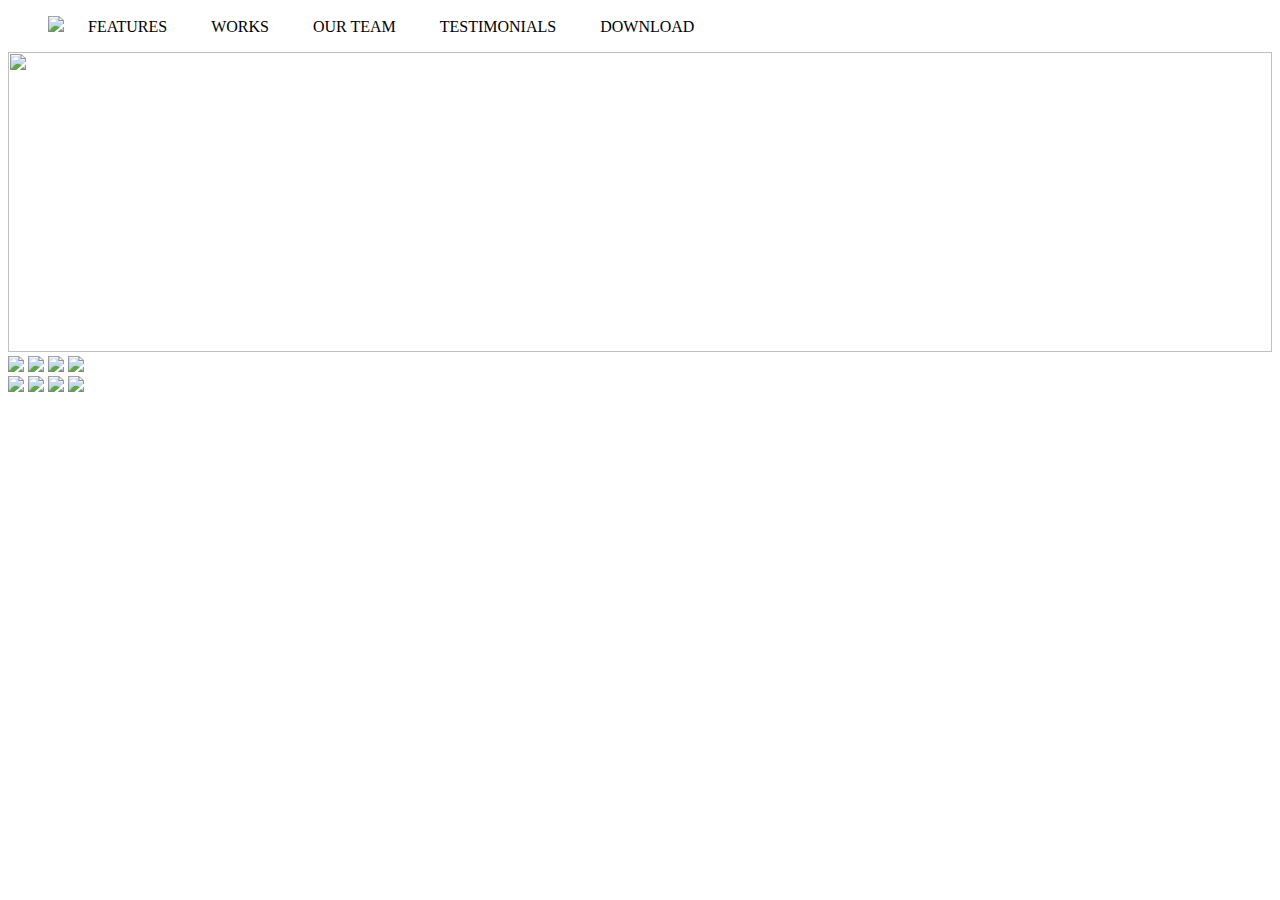
==== web.html @ abd2b7c8 "Creating Basic HTML-CSS page" ====
<!DOCTYPE html>
<html>
<head>
	<style>
		li{
			display: inline;
			padding: 20px;
		}

		li a{
			padding-right: 60px;
			display: block;
		}

		.center{

			position: absolute;
			color: white;
			top: 20%;
  			left: 50%;
  			transform: translate(-50%, -50%);
  			font-family: 'Open Sans', sans-serif;
  			font-size:40px;
			
		}
		ul{

			background-image: url(''G:\Basic Training\HTML-source\images\banner.jpg'');
		}

	</style>

	<title></title>
</head>
<body>

	<ul>
		<img src="G:\Basic Training\HTML-source\images\logo.png">
		<li>FEATURES</li>
		<li>WORKS</li>
		<li>OUR TEAM</li>
		<li>TESTIMONIALS</li>
		<li>DOWNLOAD</li>
	</ul>

	<div>
		<img src="G:\Basic Training\HTML-source\images\banner.jpg" width="100%" height=300px>
		<div class="center">
			<center>YOUR FAVORITE ONE PAGE MULTI PURPOSE TEMPLATE</center>
			<center style="font-size: 15px">It is a long established fact that a reader will be distracted by the readable content of a page when looking at its layout. The point of using Lorem Ipsum is that it
			</center>
		</div>
	</div>

	<div>

	</div>


	<table style="width: 100%">
		
	</table>


	<div>
		<div>
			<img src="G:\Basic Training\HTML-source\images\work-1.jpg">
			<img src="G:\Basic Training\HTML-source\images\work-2.jpg">
			<img src="G:\Basic Training\HTML-source\images\work-3.jpg">
			<img src="G:\Basic Training\HTML-source\images\work-4.jpg">
		</div>
		
		<div>
			<img src="G:\Basic Training\HTML-source\images\work-5.jpg">
			<img src="G:\Basic Training\HTML-source\images\work-6.jpg">
			<img src="G:\Basic Training\HTML-source\images\work-7.jpg">
			<img src="G:\Basic Training\HTML-source\images\work-8.jpg">
		</div>	
	</div>

</body>
</html>
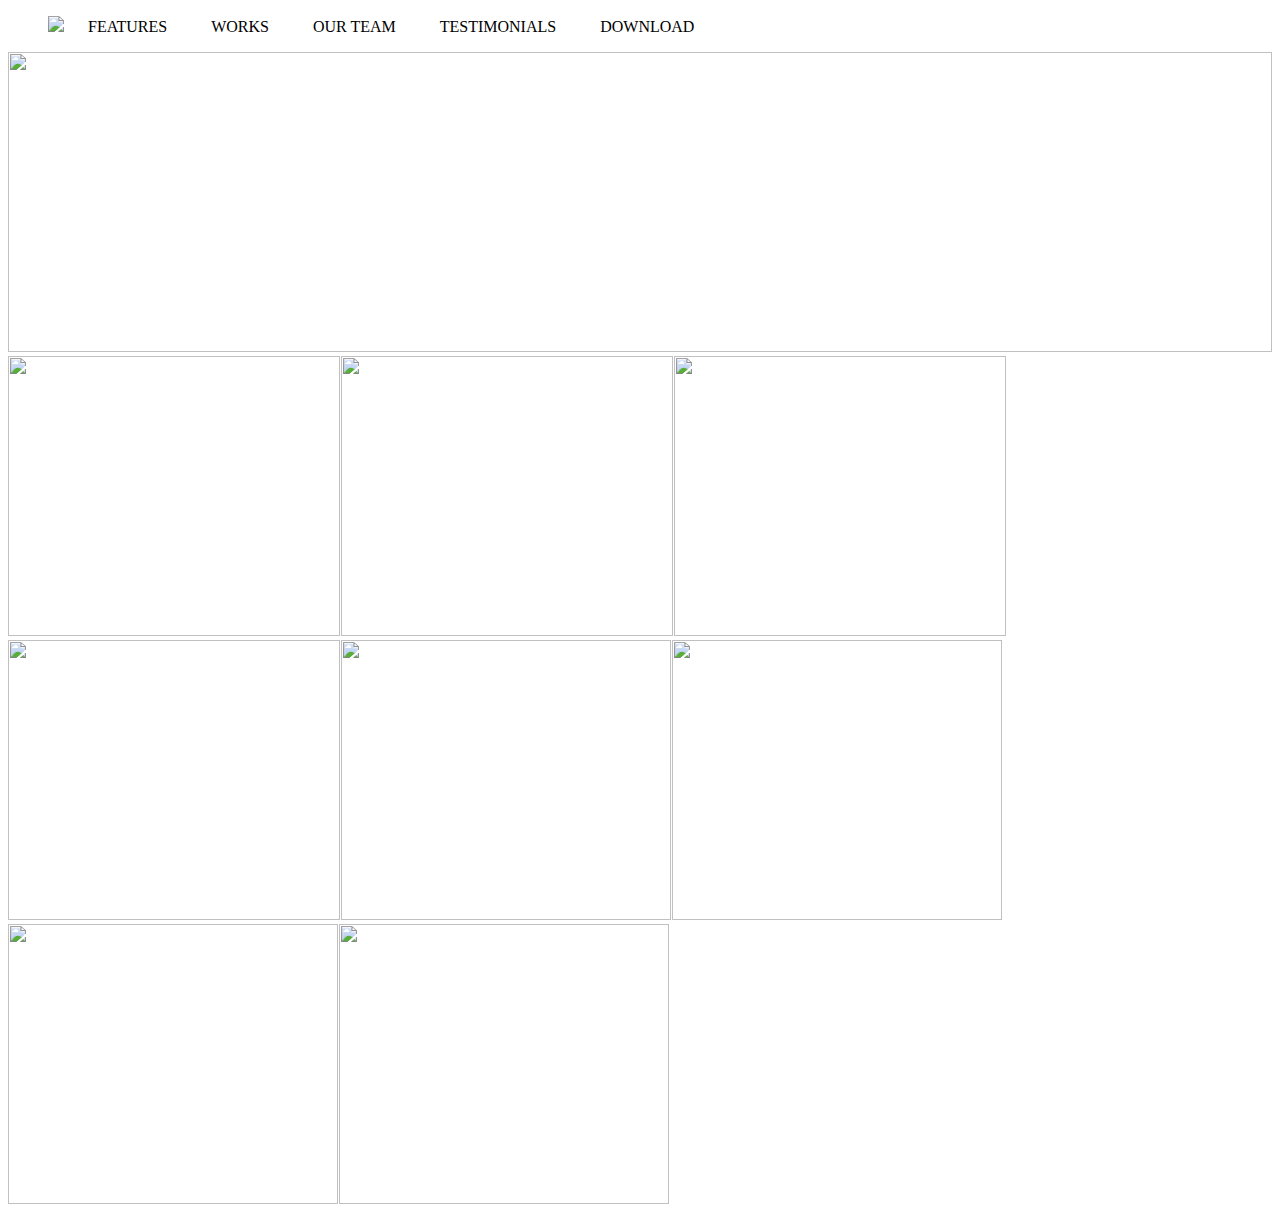
==== commit c0a21be3: "Adding Images side by side" ====
--- a/web.html
+++ b/web.html
@@ -58,25 +58,18 @@
 
 
 	<table style="width: 100%">
-		
+		<tr>
+			<img src="G:\Basic Training\HTML-source\images\work-1.jpg" style="height: 280px;width: 332px;padding-right: 1px">
+			<img src="G:\Basic Training\HTML-source\images\work-2.jpg" style="height: 280px;width: 332px;padding-right: 1px">
+			<img src="G:\Basic Training\HTML-source\images\work-3.jpg" style="height: 280px;width: 332px;padding-right: 1px">
+			<img src="G:\Basic Training\HTML-source\images\work-4.jpg" style="height: 280px;width: 332px;padding-right: 1px">
+		</tr>
+		<tr>
+			<img src="G:\Basic Training\HTML-source\images\work-5.jpg" style="height: 280px;width: 330px;padding-right: 1px">
+			<img src="G:\Basic Training\HTML-source\images\work-6.jpg" style="height: 280px;width: 330px;padding-right: 1px">
+			<img src="G:\Basic Training\HTML-source\images\work-7.jpg" style="height: 280px;width: 330px;padding-right: 1px">
+			<img src="G:\Basic Training\HTML-source\images\work-8.jpg" style="height: 280px;width: 330px">
+		</tr>
 	</table>
-
-
-	<div>
-		<div>
-			<img src="G:\Basic Training\HTML-source\images\work-1.jpg">
-			<img src="G:\Basic Training\HTML-source\images\work-2.jpg">
-			<img src="G:\Basic Training\HTML-source\images\work-3.jpg">
-			<img src="G:\Basic Training\HTML-source\images\work-4.jpg">
-		</div>
-		
-		<div>
-			<img src="G:\Basic Training\HTML-source\images\work-5.jpg">
-			<img src="G:\Basic Training\HTML-source\images\work-6.jpg">
-			<img src="G:\Basic Training\HTML-source\images\work-7.jpg">
-			<img src="G:\Basic Training\HTML-source\images\work-8.jpg">
-		</div>	
-	</div>
-
 </body>
 </html>